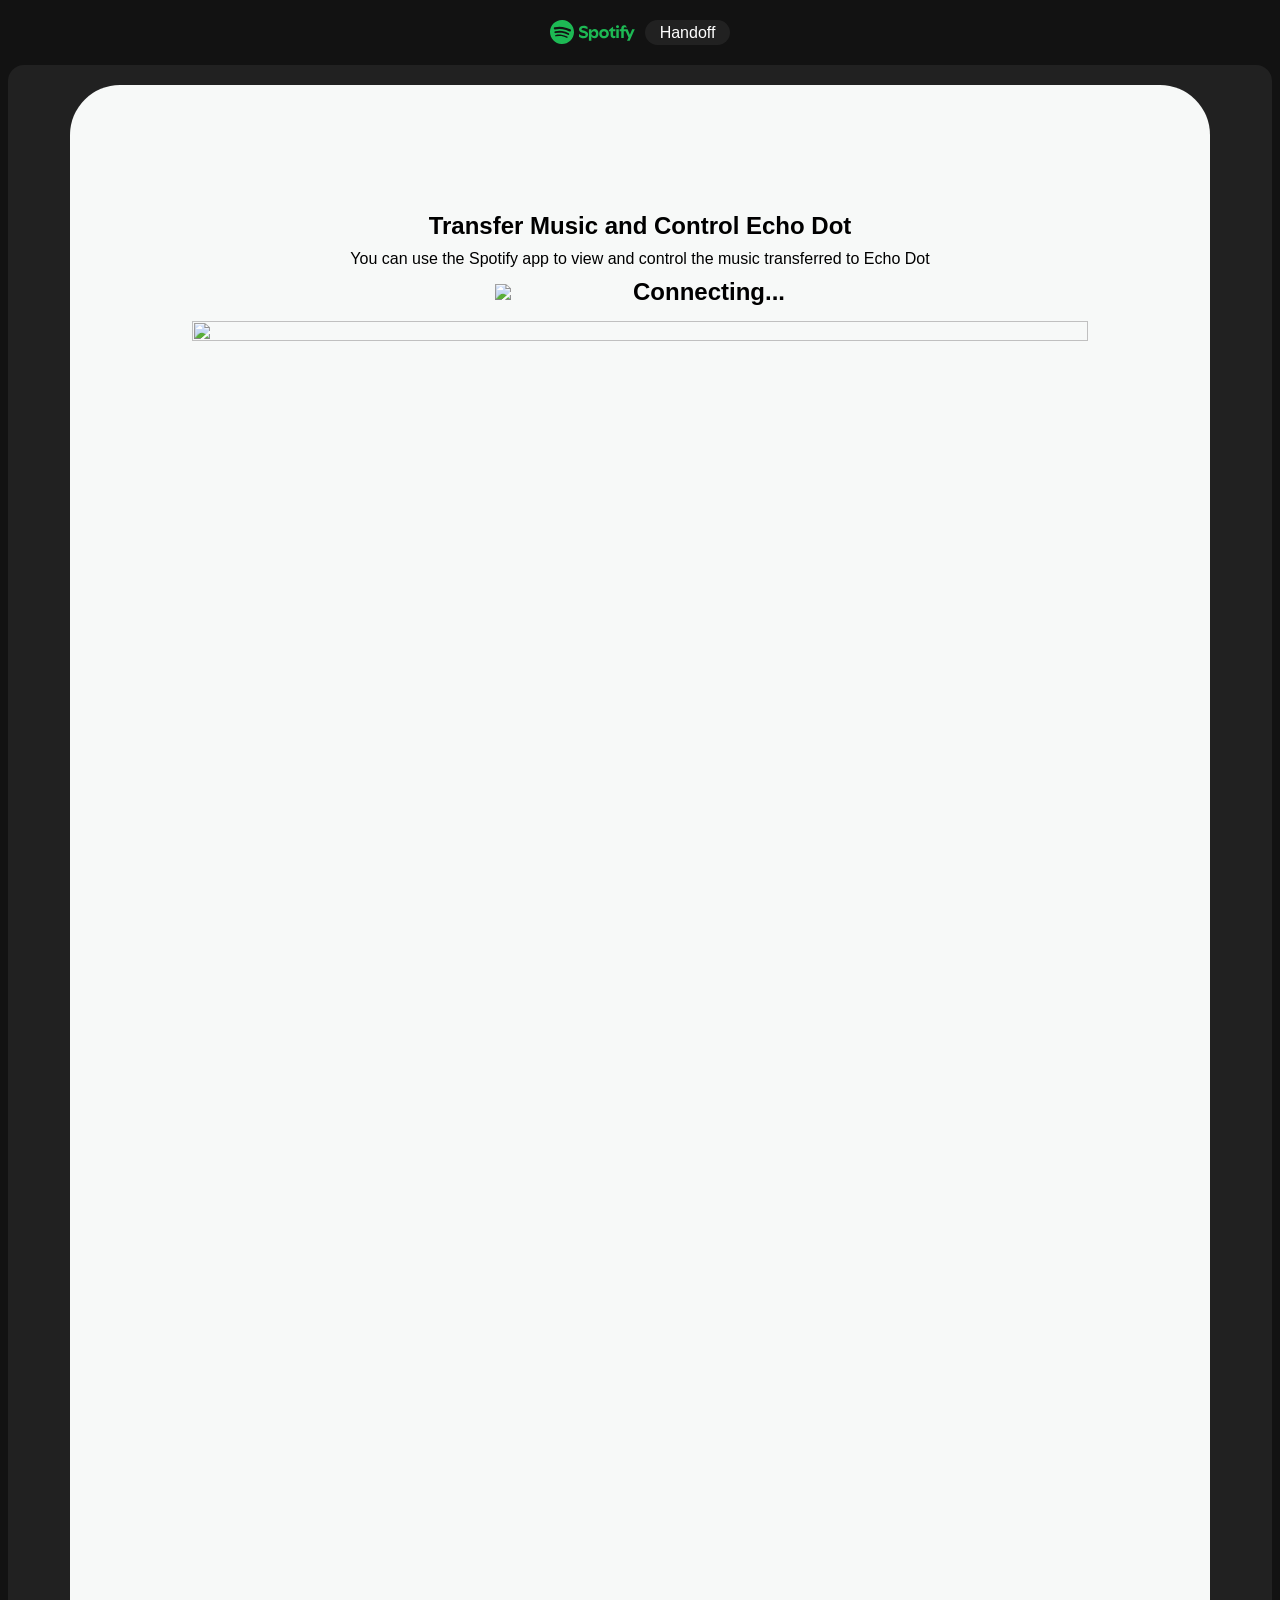
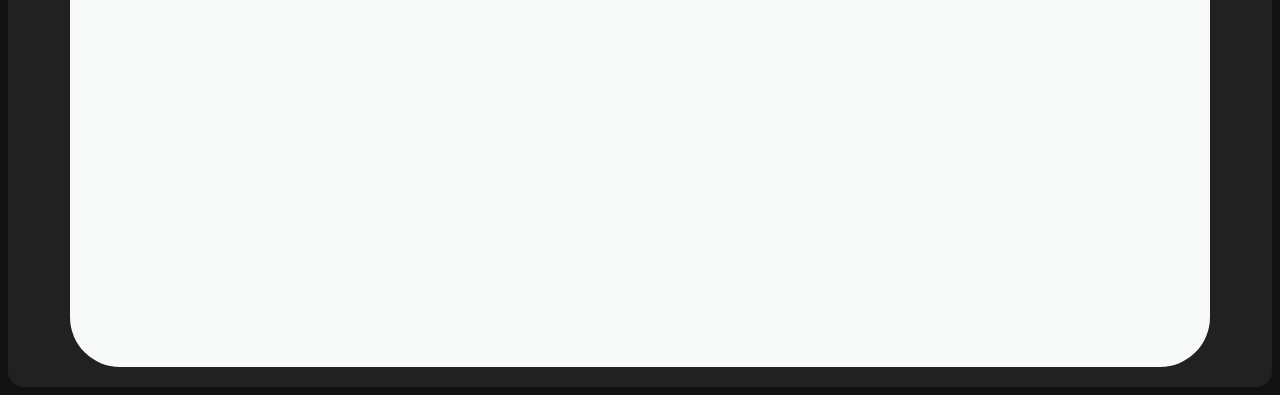
==== callback.html @ 13a878ca "edit auth and fix more error" ====
<!DOCTYPE html>
<html lang="en">
<head>
    <meta charset="UTF-8">
    <meta name="viewport" content="width=device-width, initial-scale=1.0">
    <title>Spotify Handoff</title>
    <link rel="stylesheet" type="text/css" href="main.css">
</head>
<body onload="onCallback()"> 
    <div class="header">
        <svg class="logo">
            <path d="M13.427.01C6.805-.253 1.224 4.902.961 11.524.698 18.147 5.853 23.728 12.476 23.99c6.622.263 12.203-4.892 12.466-11.514S20.049.272 13.427.01m5.066 17.579a.717.717 0 0 1-.977.268 14.4 14.4 0 0 0-5.138-1.747 14.4 14.4 0 0 0-5.42.263.717.717 0 0 1-.338-1.392c1.95-.474 3.955-.571 5.958-.29 2.003.282 3.903.928 5.647 1.92a.717.717 0 0 1 .268.978m1.577-3.15a.93.93 0 0 1-1.262.376 17.7 17.7 0 0 0-5.972-1.96 17.7 17.7 0 0 0-6.281.238.93.93 0 0 1-1.11-.71.93.93 0 0 1 .71-1.11 19.5 19.5 0 0 1 6.94-.262 19.5 19.5 0 0 1 6.599 2.165c.452.245.62.81.376 1.263m1.748-3.551a1.147 1.147 0 0 1-1.546.488 21.4 21.4 0 0 0-6.918-2.208 21.4 21.4 0 0 0-7.259.215 1.146 1.146 0 0 1-.456-2.246 23.7 23.7 0 0 1 8.034-.24 23.7 23.7 0 0 1 7.657 2.445c.561.292.78.984.488 1.546m13.612-.036-.832-.247c-1.67-.495-2.14-.681-2.14-1.353 0-.637.708-1.327 2.264-1.327 1.539 0 2.839.752 3.51 1.31.116.096.24.052.24-.098V6.935c0-.097-.027-.15-.098-.203-.83-.62-2.272-1.07-3.723-1.07-2.953 0-4.722 1.68-4.722 3.59 0 2.157 1.371 2.91 3.626 3.546l.973.274c1.689.478 1.998.902 1.998 1.556 0 1.097-.831 1.433-2.07 1.433-1.556 0-3.457-.911-4.35-2.025-.08-.098-.177-.053-.177.062v2.423c0 .097.01.141.08.22.743.814 2.52 1.53 4.59 1.53 2.546 0 4.456-1.485 4.456-3.784 0-1.787-1.052-2.865-3.625-3.635m10.107-1.76c-1.68 0-2.653 1.026-3.219 2.052V9.376c0-.08-.044-.124-.124-.124h-2.22c-.079 0-.123.044-.123.124V20.72c0 .08.044.124.124.124h2.22c.079 0 .123-.044.123-.124v-4.536c.566 1.025 1.521 2.034 3.237 2.034 2.264 0 3.89-1.955 3.89-4.581s-1.644-4.545-3.908-4.545m-.654 6.986c-1.185 0-2.211-1.167-2.618-2.458.407-1.362 1.344-2.405 2.618-2.405 1.211 0 2.051.92 2.051 2.423s-.84 2.44-2.051 2.44m40.633-6.826h-2.264c-.08 0-.115.017-.15.097l-2.282 5.483-2.29-5.483c-.035-.08-.07-.097-.15-.097h-3.661v-.584c0-.955.645-1.397 1.476-1.397.496 0 1.035.256 1.415.486.089.053.15-.008.115-.088l-.796-1.901a.26.26 0 0 0-.124-.133c-.389-.203-1.025-.38-1.644-.38-1.875 0-2.954 1.432-2.954 3.254v.743h-1.503c-.08 0-.124.044-.124.124v1.768c0 .08.044.124.124.124h1.503v6.668c0 .08.044.123.124.123h2.264c.08 0 .124-.044.124-.123v-6.668h1.936l2.812 6.11-1.512 3.325c-.044.098.009.142.097.142h2.414c.08 0 .116-.018.15-.097l4.997-11.355c.035-.08-.009-.141-.097-.141M54.964 9.04c-2.865 0-4.837 2.025-4.837 4.616 0 2.573 1.971 4.616 4.837 4.616 2.856 0 4.846-2.043 4.846-4.616 0-2.591-1.99-4.616-4.846-4.616m.008 7.065c-1.37 0-2.343-1.043-2.343-2.45 0-1.405.973-2.449 2.343-2.449 1.362 0 2.335 1.043 2.335 2.45 0 1.406-.973 2.45-2.335 2.45m33.541-6.334a1.24 1.24 0 0 0-.483-.471 1.4 1.4 0 0 0-.693-.17q-.384 0-.693.17a1.24 1.24 0 0 0-.484.471q-.174.302-.174.681 0 .375.174.677.175.3.484.471t.693.17.693-.17.483-.471.175-.676q0-.38-.175-.682m-.211 1.247a1 1 0 0 1-.394.39 1.15 1.15 0 0 1-.571.14 1.16 1.16 0 0 1-.576-.14 1 1 0 0 1-.391-.39 1.14 1.14 0 0 1-.14-.566q0-.316.14-.562t.391-.388.576-.14q.32 0 .57.14.253.141.395.39t.142.565q0 .312-.142.56m-19.835-5.78c-.85 0-1.468.6-1.468 1.396s.619 1.397 1.468 1.397c.866 0 1.485-.6 1.485-1.397 0-.796-.619-1.397-1.485-1.397m19.329 5.19a.31.31 0 0 0 .134-.262q0-.168-.132-.266-.132-.099-.381-.099h-.588v1.229h.284v-.489h.154l.374.489h.35l-.41-.518a.5.5 0 0 0 .215-.084m-.424-.109h-.26v-.3h.27q.12 0 .184.036a.12.12 0 0 1 .065.116.12.12 0 0 1-.067.111.4.4 0 0 1-.192.037M69.607 9.252h-2.263c-.08 0-.124.044-.124.124v8.56c0 .08.044.123.124.123h2.263c.08 0 .124-.044.124-.123v-8.56c0-.08-.044-.124-.124-.124m-3.333 6.605a2.1 2.1 0 0 1-1.053.257c-.725 0-1.185-.425-1.185-1.362v-3.484h2.211c.08 0 .124-.044.124-.124V9.376c0-.08-.044-.124-.124-.124h-2.21V6.944c0-.097-.063-.15-.15-.08l-3.954 3.113c-.053.044-.07.088-.07.16v1.007c0 .08.044.124.123.124h1.539v3.855c0 2.087 1.203 3.06 2.918 3.06.743 0 1.46-.194 1.884-.442.062-.035.07-.07.07-.133v-1.68c0-.088-.044-.115-.123-.07" transform="translate(-0.95,0)"></path>
        </svg>
        <div class="box">
            <p>Handoff</p>
        </div>
    </div>
    <div class="body">
        <div class="content">
            <div class="text">
                <p class="text-title">Transfer Music and Control Echo Dot</p>
                <p class="text-body">You can use the Spotify app to view and control the music transferred to Echo Dot</p>
            </div>
            <div id="box-devices">
                <p class="text-title">Select a device</p>
                <p class="text-body">Choose where to transfer music playback</p>
                <div id="devices"></div>
            </div>
            <div id="box-status">
                <div id="status">
                    <img id="img-loader" src="assets/loading.gif">
                    <img id="img-done" src="assets/done.png">
                    <img id="img-error" src="assets/error.png">
                    <p id="text-status" class="text-title">Connecting...</p>
                </div>
                <img id="img-phone" src="assets/img1.jpg"></img>
            </div>
        </div>
    </div>
    <script src="app.js" type="text/javascript"></script>
</body>
</html>
---- main.css ----
body{
    font-family: -apple-system, BlinkMacSystemFont, sans-serif;
    background-color: #121212;
    color: white;
}
div{
    border-radius: 16px;
    display: flex;
    flex-direction: column;
    justify-content: center;
    align-items: center;
    gap: 10px;   
}
path{
    fill: #1DB954;
}
.logo{
    width: 85px;
    height: 25px;
}
.header{
    margin-top: 20px;
    margin-bottom: 20px;
    flex-direction: row !important;
    width: 100%;
}
.body{
    padding: 20px;
    height: fit-content;
    background-color: #212121;
    flex-direction: column;
    justify-content: end;
    
}
.box{
    width: 85px;
    height: 25px;
    background-color: #212121;
    border-radius: 50px;
}
.content{
    color: black;
    background-color: #f7f9f8;
    padding: 10%;
    border-radius: 50px;
    min-height: fit-content;
    gap: 0px;
}

#status{
    flex-direction: row;
}
#img-phone{
    width: 70vw;
    aspect-ratio: 1/1.7;
}
#img-loader{
    display: block;
    width: 10vw;
}
#img-done{
    display: none;
    height: 5vh;
}
#img-error{
    display: none;
    height: 5vh;
}
.text{
    padding-top: 0px;
    padding-bottom: 0px;
    gap: 0px;
    text-align: center;
    height: fit-content;
}
.text-title{
    font-size: x-large;
    font-weight: bold;
    margin-block-start: 5px;
    margin-block-end: 5px;
}
.text-body{
    font-size: medium;
    margin-block-start: 5px;
    margin-block-end: 5px;
}
#box-devices{
    display: none;
    width: 90%;
    justify-content: start;
    margin-top: 20px;
    gap: 0px;
}
#devices{
    width: 100%;
    align-items: stretch;
    gap: 0px;
    border-radius: 16px;
    overflow: hidden;
    border: 1px solid #d0d0d0;
}
.device{
    width: 100%;
    padding: 14px 18px;
    background: #f7f9f8;
    border: none;
    border-bottom: 1px solid #d0d0d0;
    text-align: left;
    font-size: medium;
    font-family: inherit;
    font-weight: 500;
    color: #121212;
    cursor: pointer;
    border-radius: 0;
    transition: background-color 0.15s;
}
.device:last-child{
    border-bottom: none;
}
.device:hover{
    background-color: #e8ebe9;
}
.device:active{
    background-color: #1DB954;
    color: white;
}
#box-status{
    display: flex;
}
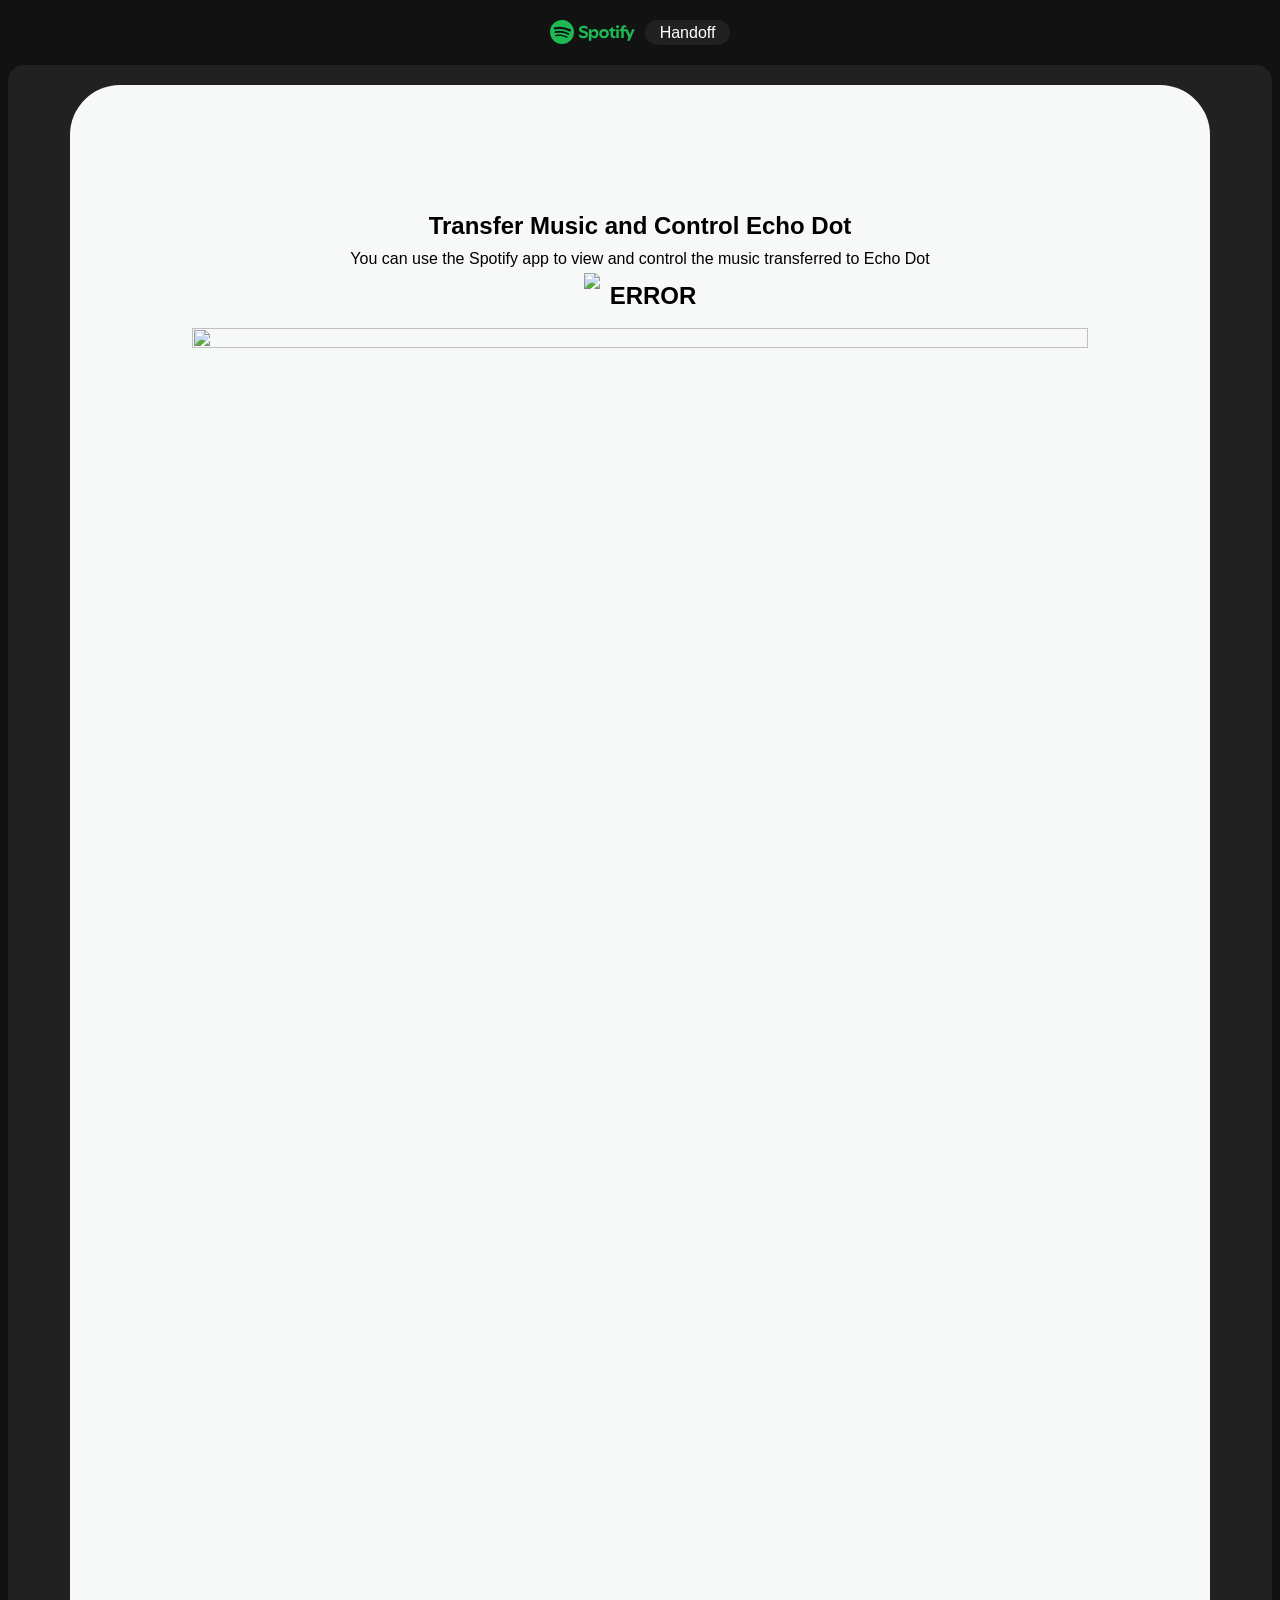
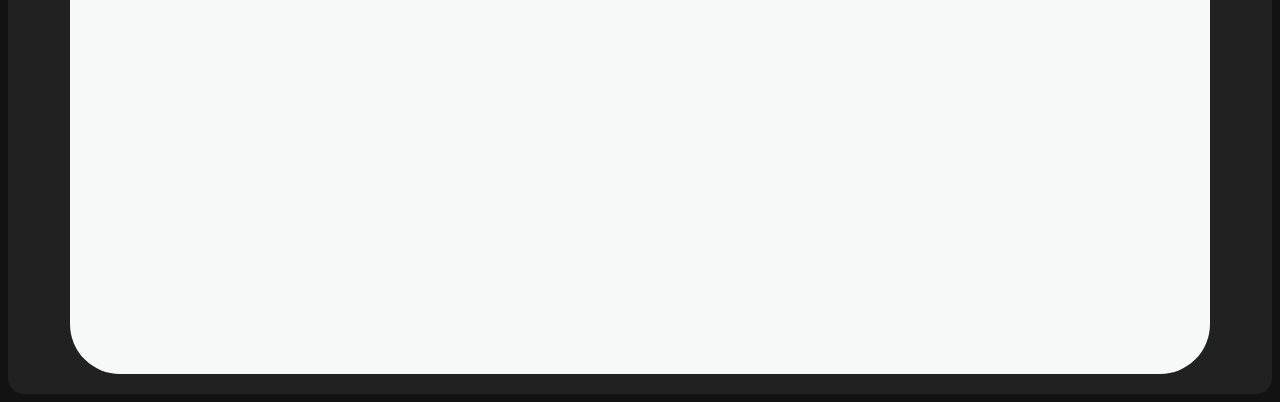
==== commit de95f637: "add select device" ====
--- a/callback.html
+++ b/callback.html
@@ -21,12 +21,13 @@
                 <p class="text-title">Transfer Music and Control Echo Dot</p>
                 <p class="text-body">You can use the Spotify app to view and control the music transferred to Echo Dot</p>
             </div>
-            <div id="box-devices">
-                <p class="text-title">Select a device</p>
-                <p class="text-body">Choose where to transfer music playback</p>
-                <div id="devices"></div>
-            </div>
+            
             <div id="box-status">
+                <div id="box-devices">
+                    <p class="text-title">Select a device</p>
+                    <p class="text-body">Choose where to transfer music playback</p>
+                    <div id="devices"></div>
+                </div>
                 <div id="status">
                     <img id="img-loader" src="assets/loading.gif">
                     <img id="img-done" src="assets/done.png">
